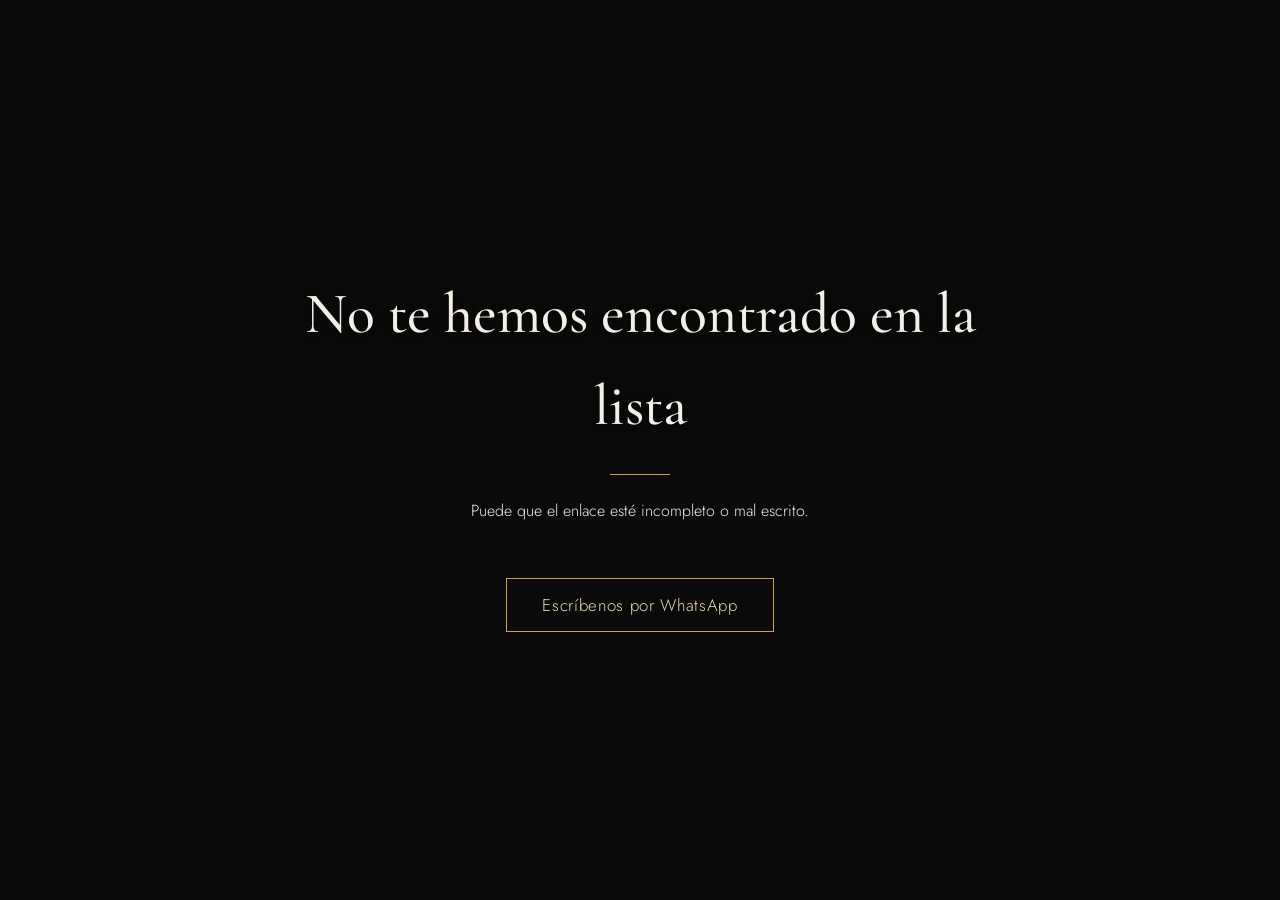
==== index.html @ f6f99f4e "Decima  versión 7/10/2026 10:38 p.m." ====
<!DOCTYPE html>
<html lang="es">

<head>
  <meta charset="UTF-8">
  <meta name="viewport" content="width=device-width, initial-scale=1.0">
  <title>Sebastian & Natalia · Nuestra boda</title>
  <link rel="icon" type="image/png" href="./images/isotipoSyN.ico">

  <!-- Tipografías -->
  <link rel="preconnect" href="https://fonts.googleapis.com">
  <link rel="preconnect" href="https://fonts.gstatic.com" crossorigin>
  <link
    href="https://fonts.googleapis.com/css2?family=Cormorant+Garamond:ital,wght@0,300;0,400;0,500;0,600;1,400;1,500&family=Jost:wght@300;400;500&display=swap"
    rel="stylesheet">

  <link rel="stylesheet" href="css/styles.css">
</head>

<body>

  <!-- ============================================
       PANTALLA 1: VERIFICANDO
       Se muestra mientras se consulta Google Sheets.
       ============================================ -->
  <div id="loading-screen" class="state-screen">
    <div class="state-screen__content">

      <div class="loader" aria-hidden="true"></div>
      <p class="state-screen__text">Verificando tu invitación...</p>
      <br>
      <img class="logo" src="./images/isotipo.svg" alt="S&N logo" width="200" height="100">
    </div>
  </div>

  <!-- ============================================
       PANTALLA 2: INVITADO NO ENCONTRADO
       Se muestra si el código de la URL no existe
       en la hoja de cálculo, o si no hay código.
       ============================================ -->
  <div id="not-found-screen" class="state-screen" hidden>
    <div class="state-screen__content">
      <h2 class="section__title">No te hemos encontrado en la lista</h2>
      <div class="hairline hairline--center"></div>
      <p>
        Puede que el enlace esté incompleto o mal escrito.
      </p>
      <br>
      <a class="rsvp-form__submit not-found__contact"
        href="https://wa.me/57306317948?text=Hola%2C%20no%20encontr%C3%A9%20mi%20invitaci%C3%B3n" target="_blank"
        rel="noopener">
        Escríbenos por WhatsApp
      </a>
    </div>
  </div>

  <!-- ============================================
       PANTALLA 3: ERROR DE CONEXIÓN
       ============================================ -->
  <div id="connection-error-screen" class="state-screen" hidden>
    <div class="state-screen__content">
      <h2 class="section__title">No pudimos conectarnos</h2>
      <div class="hairline hairline--center"></div>
      <p class="section__text">
        Parece que hubo un problema de conexión al verificar tu invitación.
        Intenta de nuevo.
      </p>
      <button type="button" id="retry-connection-btn" class="rsvp-form__submit">
        Reintentar
      </button>
    </div>
  </div>

  <!-- ============================================
       NAVEGACIÓN POR PUNTOS (solo visible si el
       invitado fue verificado)
       ============================================ -->
  <nav class="dot-nav" id="dot-nav" hidden aria-label="Navegación de la invitación">
    <a href="#portada" class="dot-nav__dot" data-label="Portada"></a>
    <a href="#saludo" class="dot-nav__dot" data-label="Saludo"></a>
    <a href="#lugar-fecha" class="dot-nav__dot" data-label="Lugar y fecha"></a>
    <a href="#lluvia-sobres" class="dot-nav__dot" data-label="Lluvia de sobres"></a>
    <a href="#vestimenta" class="dot-nav__dot" data-label="Vestimenta"></a>
    <a href="#confirmacion" class="dot-nav__dot" data-label="Confirmación"></a>
    <a href="#video" class="dot-nav__dot" data-label="Video"></a>
    <a href="#agradecimientos" class="dot-nav__dot" data-label="Agradecimientos"></a>
  </nav>

  <!-- ============================================
       INVITACIÓN (oculta hasta verificar al invitado)
       ============================================ -->
  <main id="main" hidden>

    <!-- 1. PORTADA -->
    <section id="portada" class="section" data-section>
      <div class="hearts-container" aria-hidden="true"></div>
      <img src="images/portada.jpg" alt="" class="section__bg">
      <div class="section__overlay section__overlay--portada"></div>
      <div class="section__content section__content--portada">
        <p class="portada__pretitle reveal-fade reveal-delay-N">Nos casamos</p>
        <h1 class="portada__names reveal-fade reveal-delay-N">Natalia <span class="portada__amp">&amp;</span> Sebastian
        </h1>
        <div class="hairline hairline--center"></div>
        <img class="logo" src="./images/isotipo.svg" alt="S&N logo" width="200" height="100">
        <p class="portada__guest reveal-fade reveal-delay-N"> <span id="guest-name">—</span>
          <br>
          Queremos que seas parte de este día tan especial!

          <br>
<br>
          Faltan:
        </p>
 
        <!-- Contador de tiempo restante para el evento -->
        <div class="countdown" id="countdown" aria-label="Tiempo restante para el evento">
          <div class="countdown__item">
            <span class="countdown__number" id="countdown-days">00</span>
            <span class="countdown__label">Días</span>
          </div>
          <div class="countdown__separator">:</div>
          <div class="countdown__item">
            <span class="countdown__number" id="countdown-hours">00</span>
            <span class="countdown__label">Horas</span>
          </div>
          <div class="countdown__separator">:</div>
          <div class="countdown__item">
            <span class="countdown__number" id="countdown-minutes">00</span>
            <span class="countdown__label">Min</span>
          </div>
          <div class="countdown__separator">:</div>
          <div class="countdown__item">
            <span class="countdown__number" id="countdown-seconds">00</span>
            <span class="countdown__label">Seg</span>
          </div>
        </div>

      </div>


      <a href="#saludo" class="scroll-cue" aria-label="Ir a la siguiente sección">
        <span class="scroll-cue__line"></span>
      </a>
    </section>

    <!-- 2. SALUDO -->
    <section id="saludo" class="section" data-section>
      <div class="hearts-container" aria-hidden="true"></div>

      <img src="images/saludo.jpg" alt="" class="section__bg">
      <div class="section__overlay"></div>
      <div class="section__content">
        <h2 class="section__title">Hola!!</h2>
        <div class="hairline hairline--center"></div>
        <p class="section__text reveal-fade reveal-delay-N section__content section__content--glass">
          Con el corazón lleno de amor y gratitud a Dios,
          hemos decidido unir nuestras vidas en matrimonio
          y comenzar juntos este hermoso camino que Él ha preparado para nosotros. 
          <br>
          Tu presencia será un regalo muy
          especial en este día en el que comienza una nueva etapa de nuestra historia.
          <br>
          Con amor y mucha ilusión,
          esperamos compartir contigo nuestra felicidad
          y celebrar juntos este “sí, acepto”
          bajo la bendición de Dios.
          <br><br>
          <i>
            Con cariño, Sebastian y Natalia.
          </i>
            
        </p>
      </div>
    </section>

    <!-- 3. LUGAR Y FECHA -->
    <section id="lugar-fecha" class="section" data-section>
      <div class="hearts-container" aria-hidden="true"></div>

      <img src="images/lugar-fecha.jpg" alt="" class="section__bg">
      <div class="section__overlay"></div>
      <div class="section__content">
        <h2 class="section__title reveal-fade reveal-delay-N">Lugar y fecha</h2>
        <div class="hairline hairline--center"></div>

        <div class="event-grid">
          <div class="event-card">
            <h3 class="event-card__title reveal-fade reveal-delay-N">Ceremonia y Recepción</h3>
            <p class="event-card__detail reveal-fade reveal-delay-N" style="font-size:1.5rem;font-weight: bolder">
              Pilares del Rosal Hacienda
            </p>

            <div class="date-time-showcase section__content--glass">
              <div class="wedding-calendar" id="wedding-calendar" aria-label="Fecha del evento"></div>
              
              <!-- <div class="digital-clock" id="digital-clock-ceremony" aria-label="Hora de la ceremonia"></div> -->
            </div>
            
            <p class="event-card__detail reveal-fade reveal-delay-N">22 de noviembre, 2026</p>
            <p class="event-card__detail reveal-fade reveal-delay-N" style="font-size:1.5rem;font-weight: bolder">2:00 p.m.</p>
            <br>
            <a class="enlace-boton reveal-fade reveal-delay-N"
              href="https://www.google.com/maps/dir/mi+ubicacion/Pilares+del+Rosal+-+Hacienda+(Eventos),+Subachoque-El+Rosal+%23Kilometro+3,+El+Rosal,+Cundinamarca"
              target="_blank" rel="noopener">Ver ruta</a>
          </div>

          <div class="event-divider" aria-hidden="true"></div>

        </div>
      </div>
    </section>

    <!-- 4. LLUVIA DE SOBRES -->
    <section id="lluvia-sobres" class="section" data-section>
      <div class="hearts-container" aria-hidden="true"></div>

      <img src="images/lluvia-sobres.jpg" alt="" class="section__bg">
      <div class="section__overlay"></div>
      <div class="section__content">
        <div class="envelope-icon" aria-hidden="true">
          <svg viewBox="0 0 100 70" class="envelope-icon__svg">
            <rect x="2" y="2" width="96" height="66" rx="2"></rect>
            <polyline points="2,2 50,42 98,2"></polyline>
          </svg>
        </div>
        <h2 class="section__title reveal-fade reveal-delay-N">Lluvia de sobres</h2>
        <div class="hairline hairline--center"></div>
        <p class="section__text reveal-fade reveal-delay-N section__content section__content--glass">
          Tu presencia es nuestro mayor regalo. Sin embargo, si deseas tener un
          detalle con nosotros para comenzar este nuevo camino, agradecemos
          contribuciones en sobre, las cuales podrás depositar en el buzón
          dispuesto durante la recepción.
        </p>
      </div>
    </section>

    <!-- 5. VESTIMENTA -->
    <section id="vestimenta" class="section" data-section>
      <div class="hearts-container" aria-hidden="true"></div>

      <img src="images/vestimenta.jpg" alt="" class="section__bg">
      <div class="section__overlay"></div>
      <div class="section__content">
        <h2 class="section__title reveal-fade reveal-delay-N">Dress Code</h2>
        <div class="hairline hairline--center"></div>
        <p class="section__text reveal-fade reveal-delay-N section__content--glass">
          Formal de gala. Nos encantaría que nos acompañaras con colores acordes
          a nuestra celebración.
        </p>
        <p class="section__note">Colores reservados para los novios:</p>
        <ul class="palette" aria-label="Colores sugeridos">
          <li class="palette__swatch palette__swatch--blue"><span>Azul Oscuro</span></li>
          <li class="palette__swatch palette__swatch--white"><span>Blanco</span></li>
          <!-- <li class="palette__swatch palette__swatch--burgundy"><span>Borgoña</span></li> -->
        </ul>
      </div>
    </section>

    <!-- 6. CONFIRMACIÓN -->
    <section id="confirmacion" class="section" data-section>
      <img src="images/confirmacion.jpg" alt="" class="section__bg">
      <div class="hearts-container" aria-hidden="true"></div>

      <div class="section__overlay"></div>
      <div class="section__content">
        <h2 class="section__title reveal-fade reveal-delay-N">Confirma tu asistencia</h2>
        <div class="hairline hairline--center"></div>

        <p class="section__text section__text--tight reveal-fade reveal-delay-N">
          Por favor, antes del 22 de octubre, cuéntanos si nos acompañarás.
        </p>
        
        <div class="section__content section__content--glass">
          <div class="rsvp-buttons" id="rsvp-buttons reveal-fade reveal-delay-N">
            <button type="button" class="rsvp-btn rsvp-btn--yes" data-respuesta="SI">Confirmo</button>
            <button type="button" class="rsvp-btn rsvp-btn--no" data-respuesta="NO">No podré asistir</button>
          </div>
        </div>
        <p id="rsvp-feedback" class="rsvp-form__feedback" role="status" aria-live="polite"></p>
      </div>
    </section>

    <!-- 7. VIDEO -->
    <section id="video" class="section" data-section>
      <video class="section__bg section__video" style="object-fit: contain !important;"  muted loop playsinline 
        webkit-playsinline="true" preload="metadata" preload="auto" poster="./images/poster.jpg"
        disablepictureinpicture aria-label="Video de Sebastian y Natalia" >
        <source src="images/video.mp4" type="video/mp4">
      </video>

            <!-- Botón de respaldo: solo se muestra si el navegador bloqueó el autoplay -->
      <button type="button" class="video-play-fallback" data-video-target="video-bg-saludo" hidden aria-label="Reproducir video">
        <svg viewBox="0 0 24 24"><path d="M8 5v14l11-7z"/></svg>
      </button>
    </section>




    <!-- 8. AGRADECIMIENTOS -->
    <section id="agradecimientos" class="section" data-section>
      <div class="hearts-container" aria-hidden="true"></div>

      <img src="images/agradecimientos.jpg" alt="" class="section__bg">
      <div class="section__overlay section__overlay--portada"></div>
      <div class="section__content">
      <img class="logo" src="./images/isotipo.svg" alt="S&N logo" width="200" height="100">

        <h2 class="section__title reveal-fade reveal-delay-N">Gracias por ser parte de nuestras vidas</h2>
        <div class="hairline hairline--center"></div>
        <p class="section__text reveal-fade reveal-delay-N section__content">
          Gracias por ser parte de nuestra historia y por acompañarnos en el
          comienzo de esta nueva etapa. Te esperamos con mucho cariño.
        </p>
      </div>
      <p class="agradecimientos__signature">Natalia &amp; Sebastian</p>
    </section>

  </main>

  <!-- ============================================
       MODAL: confirmar el envío de la respuesta
       ============================================ -->
  <div id="rsvp-modal" class="modal" hidden>
    <div class="modal__box">
      <p id="rsvp-modal-text" class="modal__text">¿Confirmas tu respuesta?</p>
      <div class="modal__actions">
        <button type="button" id="rsvp-modal-confirm" class="rsvp-form__submit">Sí, enviar</button>
        <button type="button" id="rsvp-modal-cancel" class="modal__cancel">Cancelar</button>
      </div>
    </div>
  </div>

  <script src="js/script.js"></script>
</body>

</html>
---- css/styles.css ----
/* =========================================================
   VARIABLES GLOBALES
   Todo el color y la tipografía del sitio se controla desde aquí.
   ========================================================= */
:root {
  /* --- Colores --- */
  --color-black:        #0a0a0a;   /* negro base, fondo principal */
  --color-black-soft:   #161412;   /* negro un poco más cálido, para capas */
  --color-burgundy:     #4a0f20;   /* borgoña profundo, acento principal */
  --color-burgundy-soft:#6e1b30;   /* borgoña más claro, para detalles/hover */
  --color-gold:         #c9a24b;   /* dorado envejecido, líneas y detalles */
  --color-gold-light:   #e8d9b5;   /* dorado claro, para texto sobre fondo oscuro */
  --color-ivory:        #f4efe6;   /* texto principal sobre fondos oscuros */
  --color-ivory-dim:    #d8d0c2;   /* texto secundario / párrafos largos */
  --color-blue:         #182638;

  /* --- Tipografía --- */
  --font-display: 'Cormorant Garamond', serif;  /* títulos, nombres, cifras grandes */
  --font-body:    'Jost', sans-serif;           /* párrafos, etiquetas, formularios */

  --fs-display-xl: clamp(3rem, 9vw, 6.5rem);    /* nombres en portada */
  --fs-display-lg: clamp(2.2rem, 6vw, 3.6rem);  /* títulos de sección */
  --fs-display-md: clamp(1.4rem, 3vw, 1.9rem);  /* subtítulos (Ceremonia/Recepción) */
  --fs-body-lg:    clamp(1.35rem, 2vw, 1.55rem);
  --fs-body-md:    1.2rem;
  --fs-body-sm:    1.05rem;

  /* --- Espaciado y layout --- */
  --section-padding-inline: clamp(1.5rem, 6vw, 4rem);
  --content-max-width: 640px;
  --hairline-color: var(--color-gold);

  /* Alto real de pantalla, con fallback para navegadores sin soporte de dvh */
  --vh-fallback: 100vh;
  --vh: 100dvh;


  /* =========================================================
   REVEAL: fade + subida (títulos y párrafos) y línea dorada
   dibujándose bajo el título. Se activan agregando la clase
   "is-visible" desde JS cuando la sección entra en pantalla.
   ========================================================= */

  --reveal-distance: 30px;   /* cuánto sube el texto al aparecer */
  --reveal-duration: 1.3s;   /* duración de la animación */
  --reveal-ease: cubic-bezier(0.22, 1, 0.36, 1); /* salida suave, sin rebote */

}

/* =========================================================
   RESET BÁSICO
   ========================================================= */
*, *::before, *::after {
  box-sizing: border-box;
}

html, body {
  margin: 0;
  padding: 0;
  height: 100%;
}

body {
  background: var(--color-black);
  color: var(--color-ivory);
  font-family: var(--font-body);
  font-weight: 300;
  line-height: 1.6;
  -webkit-font-smoothing: antialiased;
}

h1, h2, h3, p, ul, li, fieldset {
  margin: 0;
  padding: 0;
}

img {
  display: block;
  max-width: 100%;
}

a {
  color: inherit;
  text-decoration: none;
}

button, input {
  font-family: inherit;
}

/* Respetar preferencia de movimiento reducido */
@media (prefers-reduced-motion: reduce) {
  html {
    scroll-behavior: auto !important;
  }
  * {
    animation-duration: 0.01ms !important;
    transition-duration: 0.01ms !important;
  }
}


/* =========================================================
   CONTRASTE: overlay ajustable por sección
   La opacidad se controla con --overlay-strength (0 a 1).
   Por defecto es más oscuro que antes; si una sección
   necesita aún más, se sube con una clase modificadora.
   ========================================================= */
.section__overlay {
  position: absolute;
  inset: 0;
  z-index: 1;
  background: linear-gradient(
    180deg,
    rgba(10, 10, 10, var(--overlay-strength, 0.78)) 0%,
    rgba(10, 10, 10, calc(var(--overlay-strength, 0.78) * 0.75)) 45%,
    rgba(74, 15, 32, calc(var(--overlay-strength, 0.78) * 0.9)) 100%
  );
}

.section__overlay--portada {
  background: linear-gradient(
    180deg,
    rgba(10, 10, 10, calc(var(--overlay-strength, 0.55) * 0.7)) 0%,
    rgba(10, 10, 10, var(--overlay-strength, 0.55)) 55%,
    rgba(74, 15, 32, calc(var(--overlay-strength, 0.55) * 1.15)) 100%
  );
}

/* Modificadores rápidos: agrégalos junto a section__overlay
   en el HTML de la sección que lo necesite */
.section__overlay--strong {
  --overlay-strength: 0.9;
}

.section__overlay--soft {
  --overlay-strength: 0.6;
}

/* =========================================================
   CONTRASTE: sombra de respaldo en el texto
   Refuerza la legibilidad incluso si el overlay no alcanza
   en alguna zona puntual de la imagen.
   ========================================================= */
.section__title,
.portada__names,
.portada__guest,
.portada__date,
.section__text,
.event-card__title,
.event-card__detail,
.agradecimientos__signature {
  text-shadow: 0 2px 10px rgba(0, 0, 0, 0.55);
}

/* =========================================================
   CONTRASTE EXTRA: panel tipo "vidrio esmerilado"
   Úsalo solo en secciones donde el overlay no sea suficiente
   (ej. imágenes muy claras o con mucho detalle detrás del texto).
   ========================================================= */
.section__content--glass {
  background: rgba(10, 10, 10, 0.35);
  backdrop-filter: blur(6px);
  -webkit-backdrop-filter: blur(6px);
  border-radius: 4px;
  padding: 2rem var(--section-padding-inline);
  border: 1px solid rgba(201, 162, 75, 0.25); /* línea dorada tenue */
}

/* Si el navegador no soporta backdrop-filter, cae en un fondo
   sólido semitransparente en vez de verse sin contraste */
@supports not (backdrop-filter: blur(1px)) {
  .section__content--glass {
    background: rgba(10, 10, 10, 0.6);
  }
}




/* =========================================================
   SCROLL SUAVE POR SECCIONES (scroll-snap)
   Cada sección ocupa exactamente el alto de la pantalla y
   el scroll "engancha" al inicio de cada una.
   ========================================================= */
html {
  scroll-behavior: smooth;
}

#main {
  height: var(--vh-fallback);
  height: var(--vh);
  overflow-y: scroll;
  scroll-snap-type: y mandatory;
}

.section {
  position: relative;
  height: var(--vh-fallback);
  height: var(--vh);
  width: 100%;
  scroll-snap-align: start;
  scroll-snap-stop: always;
  display: flex;
  align-items: center;
  justify-content: center;
  overflow: hidden;
}

/* =========================================================
   IMAGEN DE FONDO DE SECCIÓN
   Clase que se aplica a la <img> de cada sección: la deja
   fija al tamaño de la sección y detrás del contenido.
   ========================================================= */
.section__bg {
  position: absolute;
  inset: 0;
  width: 100%;
  height: 100%;
  object-fit: cover;
  object-position: center;
  z-index: 0;
  /* Si la imagen aún no existe, el fondo de la sección se ve en su lugar */
  background-color: var(--color-black-soft);
}

/* Capa de color sobre la imagen, para que el texto siempre sea legible */
.section__overlay {
  position: absolute;
  inset: 0;
  z-index: 1;
  background: linear-gradient(
    180deg,
    rgba(10, 10, 10, 0.75) 0%,
    rgba(10, 10, 10, 0.55) 45%,
    rgba(74, 15, 32, 0.65) 100%
  );
}

.section__overlay--portada {
  background: linear-gradient(
    180deg,
    rgba(10, 10, 10, 0.35) 0%,
    rgba(10, 10, 10, 0.55) 55%,
    rgba(74, 15, 32, 0.75) 100%
  );
}

.section__content {
  position: relative;
  z-index: 2;
  max-width: var(--content-max-width);
  width: 100%;
  padding: 0 var(--section-padding-inline);
  text-align: center;
}

/* =========================================================
   ELEMENTOS COMPARTIDOS
   ========================================================= */
.hairline {
  width: 60px;
  height: 1px;
  background: var(--hairline-color);
}

.hairline--center {
  margin: 1.4rem auto;
}

.section__title {
  font-family: var(--font-display);
  font-size: var(--fs-display-lg);
  font-weight: 500;
  color: var(--color-ivory);
}

.section__text {
  font-size: var(--fs-body-lg);
  color: var(--color-ivory-dim);
  max-width: 46ch;
  margin: 0 auto;
}

.section__text--tight {
  max-width: 38ch;
}

.section__note {
  margin-top: 1.2rem;
  font-size: var(--fs-body-lg);
  color: var(--color-gold-light);
  font-style: italic;
  font-family: var(--font-display);
}

/* =========================================================
   CORAZONES FLOTANTES
   Contenedor invisible que ocupa toda la sección; los
   corazones se insertan dinámicamente desde JS.
   ========================================================= */
   .hearts-container {
    position: absolute;
    inset: 0;
    z-index: 1;           /* encima del overlay, debajo del texto */
    overflow: hidden;
    pointer-events: none; /* nunca bloquea clics ni botones */
  }
  
  .heart {
    position: absolute;
    width: var(--heart-size, 18px);
    height: var(--heart-size, 18px);
    color: var(--heart-color, var(--color-gold));
    opacity: 0;
    pointer-events: none;
    animation-name: heart-float;
    animation-timing-function: ease-in-out;
    animation-fill-mode: forwards;
  }
  
  .heart svg {
    width: 100%;
    height: 100%;
    fill: currentColor;
    display: block;
  }
  
  /* Aparece, flota hacia --tx/--ty, y se desvanece */
  @keyframes heart-float {
    0% {
      opacity: 0;
      transform: translate(-50%, -50%) scale(0.3);
    }
    15% {
      opacity: 0.9;
      transform: translate(-50%, -50%) scale(1);
    }
    80% {
      opacity: 0.8;
    }
    100% {
      opacity: 0;
      transform: translate(
        calc(-50% + var(--tx, 0px)),
        calc(-50% + var(--ty, -40px))
      ) scale(0.85);
    }
  }
  
  /* Si el usuario prefiere menos movimiento, no mostrar corazones */
  @media (prefers-reduced-motion: reduce) {
    .hearts-container {
      display: none;
    }
  }



/* =========================================================
   REVEAL: fade + subida (títulos y párrafos) y línea dorada
   dibujándose bajo el título. Se activan agregando la clase
   "is-visible" desde JS cuando la sección entra en pantalla.
   ========================================================= */
  .reveal-fade {
    opacity: 0;
    transform: translateY(var(--reveal-distance));
    transition: opacity var(--reveal-duration) var(--reveal-ease),
                transform var(--reveal-duration) var(--reveal-ease);
  }
  
  .reveal-fade.is-visible {
    opacity: 1;
    transform: translateY(0);
  }
  
  /* Línea dorada: pasa de ancho 0 a su ancho final */
  .hairline--animated {
    width: 0;
    transition: width var(--reveal-duration) var(--reveal-ease);
  }
  
  .hairline--animated.is-visible {
    width: 60px; /* debe coincidir con el ancho de .hairline en tu CSS actual */
  }
  
  /* Retrasos escalonados: úsalos en orden (título, línea, párrafo...) */
  .reveal-delay-1 { transition-delay: 0.15s; }
  .reveal-delay-2 { transition-delay: 0.3s; }
  .reveal-delay-3 { transition-delay: 0.45s; }
  
  /* Respetar accesibilidad: sin animación para quien prefiere menos movimiento */
  @media (prefers-reduced-motion: reduce) {
    .reveal-fade,
    .hairline--animated {
      transition: none;
      opacity: 1;
      transform: none;
      width: 60px;
    }
  }


.logo{
  display:inline;
  align-items: center;
  justify-content: center;
}




/* =========================================================
   1. PORTADA
   ========================================================= */
.portada__pretitle {
  font-size: var(--fs-body-sm);
  letter-spacing: 0.08em;
  color: var(--color-gold-light);
}

.portada__names {
  font-family: var(--font-display);
  font-size: var(--fs-display-xl);
  font-weight: 400;
  color: var(--color-ivory);
  line-height: 1.1;
  margin-top: 0.8rem;
}

.portada__amp {
  display: inline-block;
  font-style: italic;
  color: var(--color-gold);
  font-size: 0.8em;
  padding: 0 0.15em;
}

.portada__date {
  font-size: var(--fs-body-md);
  letter-spacing: 0.04em;
  color: var(--color-ivory-dim);
}

.scroll-cue {
  position: absolute;
  bottom: 2.5rem;
  left: 50%;
  transform: translateX(-50%);
  z-index: 2;
}

.scroll-cue__line {
  display: block;
  width: 1px;
  height: 42px;
  background: var(--color-gold);
  animation: scroll-cue-move 2.2s ease-in-out infinite;
  transform-origin: top;
}

@keyframes scroll-cue-move {
  0%   { transform: scaleY(0.2); opacity: 0.3; }
  50%  { transform: scaleY(1);   opacity: 1;   }
  100% { transform: scaleY(0.2); opacity: 0.3; }
}

/* =========================================================
   CONTADOR REGRESIVO (portada)
   ========================================================= */
   .countdown {
    display: flex;
    align-items: center;
    justify-content: center;
    gap: 0.6rem;
    margin: 1.4rem 0;
  }
  
  .countdown__item {
    display: flex;
    flex-direction: column;
    align-items: center;
    min-width: 52px;
  }
  
  .countdown__number {
    font-family: var(--font-display);
    font-size: clamp(1.8rem, 4.5vw, 2.6rem);
    font-weight: 500;
    color: var(--color-ivory);
    line-height: 1;
  }
  
  .countdown__label {
    margin-top: 0.3rem;
    font-size: var(--fs-body-sm);
    letter-spacing: 0.06em;
    color: var(--color-gold-light);
  }
  
  .countdown__separator {
    font-family: var(--font-display);
    font-size: clamp(1.4rem, 3.5vw, 2rem);
    color: var(--color-gold);
    transform: translateY(-0.6rem); /* alinea el ":" con los números, no con las etiquetas */
  }
  
  /* En pantallas muy angostas, reducir espacios para que no se corte */
  @media (max-width: 360px) {
    .countdown {
      gap: 0.35rem;
    }
    .countdown__item {
      min-width: 42px;
    }
  }

/* =========================================================
   3. LUGAR Y FECHA
   ========================================================= */
.event-grid {
  margin-top: 2rem;
  display: flex;
  flex-direction: column;
  align-items: center;
  gap: 1.8rem;
}

.event-card__title {
  font-family: var(--font-display);
  font-size: var(--fs-display-md);
  color: var(--color-gold-light);
  margin-bottom: 0.6rem;
}

.event-card__detail {
  font-size: var(--fs-body-md);
  color: var(--color-ivory-dim);
  margin-bottom: 0.2rem;
}

.event-card__link {
  display: inline-block;
  margin-top: 0.7rem;
  font-size: var(--fs-body-sm);
  color: var(--color-gold);
  border-bottom: 1px solid var(--color-gold);
  padding-bottom: 2px;
  transition: color 0.2s ease, border-color 0.2s ease;
}

.event-card__link:hover {
  color: var(--color-ivory);
  border-color: var(--color-ivory);
}

.event-divider {
  width: 40px;
  height: 1px;
  background: var(--color-burgundy-soft);
}

/* =========================================================
   4. LLUVIA DE SOBRES
   ========================================================= */
.envelope-icon {
  width: 64px;
  margin: 0 auto 1.4rem;
}

.envelope-icon__svg {
  width: 100%;
  height: auto;
  fill: none;
  stroke: var(--color-gold);
  stroke-width: 2;
  stroke-linejoin: round;
}

/* =========================================================
   5. VESTIMENTA
   ========================================================= */
.palette {
  list-style: none;
  display: flex;
  justify-content: center;
  gap: 1.6rem;
  margin-top: 2rem;
}

.palette__swatch {
  display: flex;
  flex-direction: column;
  align-items: center;
  gap: 0.6rem;
}

.palette__swatch::before {
  content: "";
  display: block;
  width: 40px;
  height: 40px;
  border-radius: 50%;
  border: 1px solid var(--color-gold);
}

.palette__swatch--blue::before   { background: var(--color-blue); }
.palette__swatch--white::before    { background: var(--color-ivory); }
.palette__swatch--burgundy::before{ background: var(--color-burgundy); }

.palette__swatch span {
  font-size: var(--fs-body-sm);
  color: var(--color-ivory-dim);
}

/* =========================================================
   6. CONFIRMACIÓN (botones SI / NO)
   ========================================================= */
.rsvp-buttons {
  margin-top: 2rem;
  display: flex;
  flex-wrap: wrap;
  gap: 1rem;
  justify-content: center;



  display: inline-grid;
  grid-auto-flow: column;
  grid-auto-columns: 1fr; /* iguala todas las columnas al contenido más ancho */
  gap: 12px; /* el espacio que ya tengas entre botones */

}

.rsvp-btn {
  background: transparent;
  border: 1px solid var(--color-gold);
  color: var(--color-gold-light);
  padding: 0.8rem 2rem;
  font-size: var(--fs-body-sm);
  letter-spacing: 0.04em;
  cursor: pointer;
  transition: background 0.25s ease, color 0.25s ease, border-color 0.25s ease;





  display: inline-flex;
  align-items: center;
  justify-content: center;
  gap: 8px;
  font-family: var(--font-body);
  font-size: 0.85rem;
  letter-spacing: 1.5px;
  text-transform: uppercase;
  border-radius: 3px;
  padding: 14px 30px;
  cursor: pointer;
  position: relative;
  overflow: hidden;
  isolation: isolate;
  text-decoration: none;
  border: 1px solid transparent;
  width: 100%; /* ocupa toda la columna del grid */
}

/* Base compartida, igual que .enlace-boton */
.rsvp-btn {
  display: inline-flex;
  align-items: center;
  justify-content: center;
  gap: 8px;
  font-family: var(--font-body);
  font-size: 0.85rem;
  letter-spacing: 1.5px;
  text-transform: uppercase;
  border-radius: 3px;
  padding: 14px 30px;
  cursor: pointer;
  position: relative;
  overflow: hidden;
  isolation: isolate;
  text-decoration: none;
  border: 1px solid transparent;

  box-shadow:
    0 4px 12px rgba(0, 0, 0, 0.4),
    inset 0 1px 0 rgba(232, 217, 181, 0.08);

  transition:
    transform 0.2s ease,
    box-shadow 0.25s ease,
    background 0.3s ease,
    border-color 0.3s ease,
    color 0.3s ease;
}

/* Barrido de brillo, igual que en .enlace-boton */
.rsvp-btn::before {
  content: '';
  position: absolute;
  top: 0;
  left: -100%;
  width: 60%;
  height: 100%;
  background: linear-gradient(120deg, transparent, rgba(232, 217, 181, 0.3), transparent);
  transform: skewX(-20deg);
  transition: left 0.6s ease;
  z-index: -1;
}

.rsvp-btn:hover::before {
  left: 130%;
}

.rsvp-btn:hover {
  transform: translateY(-3px);
}

.rsvp-btn:active {
  transform: translateY(-1px) scale(0.97);
  box-shadow:
    0 2px 8px rgba(0, 0, 0, 0.4),
    inset 0 1px 0 rgba(232, 217, 181, 0.08);
}

/* ---- Variante: Sí asistiré ---- */
.rsvp-btn--yes {
  background: linear-gradient(to right, rgba(74, 15, 32, 0.35), rgba(74, 15, 32, 0.15));
  border-color: var(--color-gold);
  color: var(--color-gold-light);
}

.rsvp-btn--yes:hover {
  background: linear-gradient(to right, rgba(110, 27, 48, 0.55), rgba(110, 27, 48, 0.25));
  border-color: var(--color-gold-light);
  color: var(--color-ivory);
  box-shadow:
    0 8px 22px rgba(0, 0, 0, 0.5),
    0 0 0 1px rgba(201, 162, 75, 0.4),
    inset 0 1px 0 rgba(232, 217, 181, 0.12);
}

/* ---- Variante: No podré asistir ---- */
.rsvp-btn--no {
  background: transparent;
  border-color: rgba(216, 208, 194, 0.3);
  color: var(--color-ivory-dim);
}

.rsvp-btn--no:hover {
  border-color: var(--color-burgundy-soft);
  color: var(--color-ivory);
  background: rgba(74, 15, 32, 0.15);
  box-shadow: 0 6px 16px rgba(0, 0, 0, 0.4);
}

/* Estado deshabilitado, por si ya se envió la respuesta */
.rsvp-btn:disabled,
.rsvp-btn.deshabilitado {
  opacity: 0.4;
  pointer-events: none;
  transform: none;
  box-shadow: none;
}

.rsvp-form__submit {
  display: inline-block;
  background: transparent;
  border: 1px solid var(--color-gold);
  color: var(--color-gold-light);
  padding: 0.8rem 2.2rem;
  font-size: var(--fs-body-sm);
  letter-spacing: 0.04em;
  cursor: pointer;
  transition: background 0.25s ease, color 0.25s ease;
}

.rsvp-form__submit:hover {
  background: var(--color-gold);
  color: var(--color-black);
}

.rsvp-form__feedback {
  margin-top: 1.4rem;
  text-align: center;
  font-size: var(--fs-body-sm);
  color: var(--color-gold-light);
  min-height: 1.2em;
}

/* =========================================================
   PANTALLAS DE ESTADO
   "Verificando" y "No encontrado" ocupan toda la pantalla
   y se muestran/ocultan desde JS con el atributo [hidden].
   ========================================================= */
.state-screen {
  position: fixed;
  inset: 0;
  z-index: 50;
  display: flex;
  align-items: center;
  justify-content: center;
  background: var(--color-black);
  padding: var(--section-padding-inline);
}

.state-screen[hidden] {
  display: none !important;
}

.state-screen__content {
  max-width: var(--content-max-width);
  text-align: center;
}

.state-screen__text {
  margin-top: 1.4rem;
  font-family: var(--font-display);
  font-style: italic;
  font-size: var(--fs-body-lg);
  color: var(--color-ivory-dim);
}

.loader {
  width: 40px;
  height: 40px;
  margin: 0 auto;
  border-radius: 50%;
  border: 2px solid var(--color-burgundy-soft);
  border-top-color: var(--color-gold);
  animation: loader-spin 0.9s linear infinite;
}

@keyframes loader-spin {
  to { transform: rotate(360deg); }
}

.not-found__contact {
  margin-top: 1.8rem;
}

/* Nombre del invitado en la portada */
.portada__guest {
  font-family: var(--font-display);
  font-style: italic;
  font-size: var(--fs-body-lg);
  color: var(--color-gold-light);
  margin: 0.3rem 0 0.9rem;
}

/* =========================================================
   MODAL DE CONFIRMACIÓN RSVP
   ========================================================= */
.modal {
  position: fixed;
  inset: 0;
  z-index: 60;
  display: flex;
  align-items: center;
  justify-content: center;
  background: rgba(10, 10, 10, 0.8);
  padding: 1.5rem;
}

.modal[hidden] {
  display: none !important;
}

.modal__box {
  background: var(--color-black-soft);
  border: 1px solid var(--color-gold);
  padding: 2.2rem 1.8rem;
  max-width: 360px;
  width: 100%;
  text-align: center;
}

.modal__text {
  font-family: var(--font-display);
  font-size: var(--fs-display-md);
  color: var(--color-ivory);
}

.modal__actions {
  margin-top: 1.6rem;
  display: flex;
  gap: 1rem;
  justify-content: center;
  flex-wrap: wrap;
}

.modal__cancel {
  background: transparent;
  border: 1px solid var(--color-ivory-dim);
  color: var(--color-ivory-dim);
  padding: 0.8rem 1.6rem;
  font-size: var(--fs-body-sm);
  letter-spacing: 0.04em;
  cursor: pointer;
  transition: border-color 0.2s ease, color 0.2s ease;
}

.modal__cancel:hover {
  border-color: var(--color-ivory);
  color: var(--color-ivory);
}

/* =========================================================
   7. VIDEO
   Ocupa toda la sección, sin controles. El bucle se inicia
   desde JS solo cuando la sección está en pantalla.
   ========================================================= */
.section__video {
  pointer-events: none;
}

/* =========================================================
   8. AGRADECIMIENTOS
   ========================================================= */
.agradecimientos__signature {
  position: absolute;
  bottom: 60px;
  font-family: var(--font-display);
  font-style: italic;
  font-size: var(--fs-display-lg);
  color: var(--color-gold-light);
  z-index: 1000;
  
}

/* =========================================================
   NAVEGACIÓN POR PUNTOS (lateral)
   ========================================================= */
.dot-nav {
  position: fixed;
  right: 1.6rem;
  top: 50%;
  transform: translateY(-50%);
  display: flex;
  flex-direction: column;
  gap: 0.9rem;
  z-index: 10;
}

.dot-nav__dot {
  position: relative;
  width: 8px;
  height: 8px;
  border-radius: 50%;
  border: 1px solid var(--color-gold);
  background: transparent;
  transition: background 0.25s ease, transform 0.25s ease;
}

.dot-nav__dot.is-active {
  background: var(--color-gold);
  transform: scale(1.3);
}

/* Etiqueta que aparece al pasar el cursor (solo en pantallas con mouse) */
.dot-nav__dot::after {
  content: attr(data-label);
  position: absolute;
  right: 140%;
  top: 50%;
  transform: translateY(-50%);
  white-space: nowrap;
  font-family: var(--font-body);
  font-size: var(--fs-body-sm);
  color: var(--color-ivory);
  background: var(--color-black-soft);
  border: 1px solid var(--color-burgundy-soft);
  padding: 0.25rem 0.6rem;
  opacity: 0;
  pointer-events: none;
  transition: opacity 0.2s ease;
}

@media (hover: hover) {
  .dot-nav__dot:hover::after {
    opacity: 1;
  }
}

/* =========================================================
   RESPONSIVE
   Ajustes pensados para Celular, Tablet y PC.
   ========================================================= */

/* --- Celular (retrato) --- */
@media (max-width: 600px) {
  :root {
    --section-padding-inline: 1.4rem;
  }

  .dot-nav {
    right: 0.8rem;
    gap: 0.7rem;
  }

  .dot-nav__dot::after {
    display: none; /* evitar tooltips en pantallas táctiles */
  }

  .event-grid {
    gap: 1.4rem;
  }
}

/* --- Celular en horizontal: reducir alturas de texto para que quepa --- */
@media (max-width: 900px) and (orientation: landscape) {
  .section__content {
    transform: scale(0.85);
  }
}

/* --- Tablet --- */
@media (min-width: 601px) and (max-width: 1024px) {
  :root {
    --content-max-width: 560px;
  }
}

/* --- PC / pantallas grandes --- */
@media (min-width: 1025px) {
  :root {
    --content-max-width: 680px;
  }

  .event-grid {
    flex-direction: row;
    align-items: flex-start;
    justify-content: center;
    gap: 3.5rem;
  }

  .event-divider {
    width: 1px;
    height: 90px;
  }
}

/* --- Pantallas muy grandes (desktop ancho) --- */
@media (min-width: 1600px) {
  :root {
    --content-max-width: 760px;
  }
}









/* =========================================================
   CONTRASTE: overlay ajustable por sección
   La opacidad se controla con --overlay-strength (0 a 1).
   Por defecto es más oscuro que antes; si una sección
   necesita aún más, se sube con una clase modificadora.
   ========================================================= */
   .section__overlay {
    position: absolute;
    inset: 0;
    z-index: 1;
    background: linear-gradient(
      180deg,
      rgba(10, 10, 10, var(--overlay-strength, 0.78)) 0%,
      rgba(10, 10, 10, calc(var(--overlay-strength, 0.78) * 0.75)) 45%,
      rgba(74, 15, 32, calc(var(--overlay-strength, 0.78) * 0.9)) 100%
    );
  }
  
  .section__overlay--portada {
    background: linear-gradient(
      180deg,
      rgba(10, 10, 10, calc(var(--overlay-strength, 0.55) * 0.7)) 0%,
      rgba(10, 10, 10, var(--overlay-strength, 0.55)) 55%,
      rgba(74, 15, 32, calc(var(--overlay-strength, 0.55) * 1.15)) 100%
    );
  }
  
  /* Modificadores rápidos: agrégalos junto a section__overlay
     en el HTML de la sección que lo necesite */
  .section__overlay--strong {
    --overlay-strength: 0.9;
  }
  
  .section__overlay--soft {
    --overlay-strength: 0.6;
  }
  
  /* =========================================================
     CONTRASTE: sombra de respaldo en el texto
     Refuerza la legibilidad incluso si el overlay no alcanza
     en alguna zona puntual de la imagen.
     ========================================================= */
  .section__title,
  .portada__names,
  .portada__guest,
  .portada__date,
  .section__text,
  .event-card__title,
  .event-card__detail,
  .agradecimientos__signature {
    text-shadow: 0 2px 10px rgba(0, 0, 0, 0.55);
  }
  
  /* =========================================================
     CONTRASTE EXTRA: panel tipo "vidrio esmerilado"
     Úsalo solo en secciones donde el overlay no sea suficiente
     (ej. imágenes muy claras o con mucho detalle detrás del texto).
     ========================================================= */
  .section__content--glass {
    background: rgba(10, 10, 10, 0.35);
    backdrop-filter: blur(6px);
    -webkit-backdrop-filter: blur(6px);
    border-radius: 4px;
    padding: 2rem var(--section-padding-inline);
    border: 1px solid rgba(201, 162, 75, 0.25); /* línea dorada tenue */
  }
  
  /* Si el navegador no soporta backdrop-filter, cae en un fondo
     sólido semitransparente en vez de verse sin contraste */
  @supports not (backdrop-filter: blur(1px)) {
    .section__content--glass {
      background: rgba(10, 10, 10, 0.6);
    }
  }


  #retry-connection-btn {
    margin-top: 1.6rem;
  }


  .tarjeta-invitado {
    background: linear-gradient(to right, rgba(74, 15, 32, 0.3), rgba(74, 15, 32, 0.12));
    border: 1px solid var(--color-gold);
    border-radius: 3px;
    padding: 20px 28px;
    cursor: pointer;
    text-align: center;
    position: relative;
    isolation: isolate;
  
    /* Sombra tipo botón elevado */
    box-shadow:
      0 4px 12px rgba(0, 0, 0, 0.4),
      inset 0 1px 0 rgba(232, 217, 181, 0.08);
  
    transition:
      transform 0.2s ease,
      box-shadow 0.25s ease,
      background 0.3s ease,
      border-color 0.3s ease;
  }
  
  /* Brillo sutil que recorre el borde, sugiere interactividad */
  .tarjeta-invitado::before {
    content: '';
    position: absolute;
    inset: 0;
    border-radius: 3px;
    padding: 1px;
    background: linear-gradient(120deg, transparent 30%, var(--color-gold-light) 50%, transparent 70%);
    background-size: 250% 100%;
    background-position: 100% 0;
    -webkit-mask: linear-gradient(#fff 0 0) content-box, linear-gradient(#fff 0 0);
    -webkit-mask-composite: xor;
    mask-composite: exclude;
    opacity: 0;
    transition: opacity 0.3s ease, background-position 0.8s ease;
    z-index: -1;
    pointer-events: none;
  }
  
  .tarjeta-invitado:hover {
    transform: translateY(-3px);
    background: linear-gradient(to right, rgba(110, 27, 48, 0.5), rgba(110, 27, 48, 0.2));
    border-color: var(--color-gold-light);
    box-shadow:
      0 8px 22px rgba(0, 0, 0, 0.5),
      0 0 0 1px rgba(201, 162, 75, 0.4),
      inset 0 1px 0 rgba(232, 217, 181, 0.12);
  }
  
  .tarjeta-invitado:hover::before {
    opacity: 1;
    background-position: -50% 0;
  }
  
  /* Efecto de "presionado" al hacer clic, como un botón físico */
  .tarjeta-invitado:active {
    transform: translateY(-1px) scale(0.98);
    box-shadow:
      0 2px 8px rgba(0, 0, 0, 0.4),
      inset 0 1px 0 rgba(232, 217, 181, 0.08);
  }
  
  /* Flecha/ícono que aparece indicando la acción */
  .nombre-invitado::before {
    content: '✉';
    display: inline-block;
    margin-right: 10px;
    color: var(--color-gold);
    opacity: 0;
    transform: translateX(-6px);
    transition: opacity 0.25s ease, transform 0.25s ease;
    font-size: 0.85em;
  }
  
  .tarjeta-invitado:hover .nombre-invitado::before {
    opacity: 1;
    transform: translateX(0);
  }
  
  .tarjeta-invitado.enviando {
    opacity: 0.55;
    pointer-events: none;
    transform: none;
    box-shadow: none;
  }
  
  .tarjeta-invitado.enviada {
    opacity: 0.4;
    pointer-events: none;
    background: rgba(255, 255, 255, 0.02);
    border-color: rgba(201, 162, 75, 0.15);
    box-shadow: none;
    transform: none;
  }
  
  .tarjeta-invitado.enviada::before {
    display: none;
  }
  
  .tarjeta-invitado.enviada .nombre-invitado::before {
    content: '';
    margin: 0;
  }
  
  .tarjeta-invitado.enviada .nombre-invitado::after {
    content: ' ✓ Enviada';
    font-family: var(--font-body);
    font-size: 0.75rem;
    color: var(--color-gold);
    letter-spacing: 1px;
    vertical-align: middle;
  }





  a {
    color: var(--color-gold-light);
    text-decoration: none;
  }
  
  /* Estilo tipo botón para enlaces de acción */
  .enlace-boton {
    display: inline-flex;
    align-items: center;
    gap: 8px;
    font-family: var(--font-body);
    font-size: 0.85rem;
    letter-spacing: 1.5px;
    text-transform: uppercase;
    color: var(--color-gold-light);
    background: linear-gradient(to right, rgba(74, 15, 32, 0.3), rgba(74, 15, 32, 0.12));
    border: 1px solid var(--color-gold);
    border-radius: 3px;
    padding: 12px 26px;
    cursor: pointer;
    position: relative;
    overflow: hidden;
    isolation: isolate;
  
    box-shadow:
      0 4px 12px rgba(0, 0, 0, 0.4),
      inset 0 1px 0 rgba(232, 217, 181, 0.08);
  
    transition:
      transform 0.2s ease,
      box-shadow 0.25s ease,
      background 0.3s ease,
      border-color 0.3s ease,
      color 0.3s ease;
  }
  
  /* Barrido de brillo dorado al pasar el mouse */
  .enlace-boton::before {
    content: '';
    position: absolute;
    top: 0;
    left: -100%;
    width: 60%;
    height: 100%;
    background: linear-gradient(120deg, transparent, rgba(232, 217, 181, 0.25), transparent);
    transform: skewX(-20deg);
    transition: left 0.6s ease;
    z-index: -1;
  }
  
  .enlace-boton:hover {
    transform: translateY(-3px);
    background: linear-gradient(to right, rgba(110, 27, 48, 0.5), rgba(110, 27, 48, 0.2));
    border-color: var(--color-gold-light);
    color: var(--color-ivory);
    box-shadow:
      0 8px 22px rgba(0, 0, 0, 0.5),
      0 0 0 1px rgba(201, 162, 75, 0.4),
      inset 0 1px 0 rgba(232, 217, 181, 0.12);
  }
  
  .enlace-boton:hover::before {
    left: 130%;
  }
  
  .enlace-boton:active {
    transform: translateY(-1px) scale(0.97);
    box-shadow:
      0 2px 8px rgba(0, 0, 0, 0.4),
      inset 0 1px 0 rgba(232, 217, 181, 0.08);
  }
  
  /* Flecha que se desliza al hover, refuerza la sensación de "ir a algo" */
  .enlace-boton .flecha {
    transition: transform 0.25s ease;
  }
  
  .enlace-boton:hover .flecha {
    transform: translateX(4px);
  }
  
  /* Variante secundaria, más discreta (para acciones menos importantes) */
  .enlace-boton.secundario {
    background: transparent;
    border-color: rgba(216, 208, 194, 0.3);
    color: var(--color-ivory-dim);
    box-shadow: none;
  }
  
  .enlace-boton.secundario:hover {
    border-color: var(--color-gold);
    color: var(--color-gold-light);
    box-shadow: 0 6px 16px rgba(0, 0, 0, 0.35);
  }






  /* =========================================================
   COMPONENTE: CALENDARIO + RELOJ (sección "Lugar y fecha")
   ========================================================= */
.date-time-showcase {
  margin-top: 1rem;
  display: flex;
  flex-wrap: wrap;
  gap: 2rem;
  justify-content: center;
  align-items: flex-start;
}

/* ---------- Calendario ---------- */
.wedding-calendar {
  width: 240px;
  /* background: var(--color-black-soft); */
  border: 1px solid var(--color-gold);
  padding: 1.2rem 1rem 1.4rem;
}

.wedding-calendar__header {
  display: flex;
  justify-content: center;
  align-items: baseline;
  gap: 0.4rem;
  font-family: var(--font-display);
  margin-bottom: 0.8rem;
}

.wedding-calendar__month {
  font-size: var(--fs-display-md);
  color: var(--color-gold-light);
  font-style: italic;
}

.wedding-calendar__year {
  font-size: var(--fs-body-md);
  color: var(--color-ivory-dim);
}

.wedding-calendar__weekdays,
.wedding-calendar__days {
  display: grid;
  grid-template-columns: repeat(7, 1fr);
  gap: 4px;
}

.wedding-calendar__weekdays span {
  text-align: center;
  font-size: var(--fs-body-sm);
  color: var(--color-burgundy-soft);
  letter-spacing: 0.03em;
}

.wedding-calendar__day {
  position: relative;
  display: flex;
  align-items: center;
  justify-content: center;
  aspect-ratio: 1 / 1;
  font-size: var(--fs-body-sm);
  color: var(--color-ivory-dim);
  opacity: 0;
  transform: translateY(6px);
  animation: calendar-day-in 0.5s ease forwards;
}

.wedding-calendar__day--empty {
  animation: none;
}

@keyframes calendar-day-in {
  to {
    opacity: 1;
    transform: translateY(0);
  }
}

/* Día marcado: círculo dorado con un pulso tipo "latido" */
.wedding-calendar__day--marked {
  color: var(--color-black);
  font-weight: 600;
}

.wedding-calendar__day--marked::before {
  content: "";
  position: absolute;
  inset: 8%;
  border-radius: 50%;
  background: var(--color-gold);
  z-index: -1;
  animation: marked-day-pulse 2.4s ease-in-out infinite;
}

.wedding-calendar__day--marked::after {
  content: "";
  position: absolute;
  inset: -4px;
  border-radius: 50%;
  border: 1px solid var(--color-gold);
  opacity: 0;
  animation: marked-day-ring 2.4s ease-out infinite;
}

@keyframes marked-day-pulse {
  0%, 100% { transform: scale(1); }
  50%      { transform: scale(1.08); }
}

@keyframes marked-day-ring {
  0%   { transform: scale(0.8); opacity: 0.6; }
  100% { transform: scale(1.6); opacity: 0; }
}







/* =========================================================
   VIDEO DE FONDO EN SECCIÓN
   Reutiliza el mismo posicionamiento que .section__bg
   (position absolute, cubre toda la sección).
   ========================================================= */
.section__bg--video {
  object-fit: cover;
  object-position: center;
  background-color: var(--color-black-soft); /* mientras carga el poster */
}

/* Botón de respaldo si el autoplay fue bloqueado (ej. Modo de bajo consumo) */
.video-play-fallback {
  position: absolute;
  top: 50%;
  left: 50%;
  transform: translate(-50%, -50%);
  z-index: 3; /* por encima del overlay, para que sea clickeable */
  width: 64px;
  height: 64px;
  border-radius: 50%;
  border: 1px solid var(--color-gold);
  background: rgba(10, 10, 10, 0.55);
  color: var(--color-gold-light);
  cursor: pointer;
  display: flex;
  align-items: center;
  justify-content: center;
  transition: background 0.25s ease, transform 0.25s ease;
}

.video-play-fallback svg {
  width: 26px;
  height: 26px;
  fill: currentColor;
  margin-left: 3px; /* centra visualmente el triángulo de "play" */
}

.video-play-fallback:hover {
  background: var(--color-gold);
  color: var(--color-black);
  transform: translate(-50%, -50%) scale(1.05);
}

.video-play-fallback[hidden] {
  display: none;
}
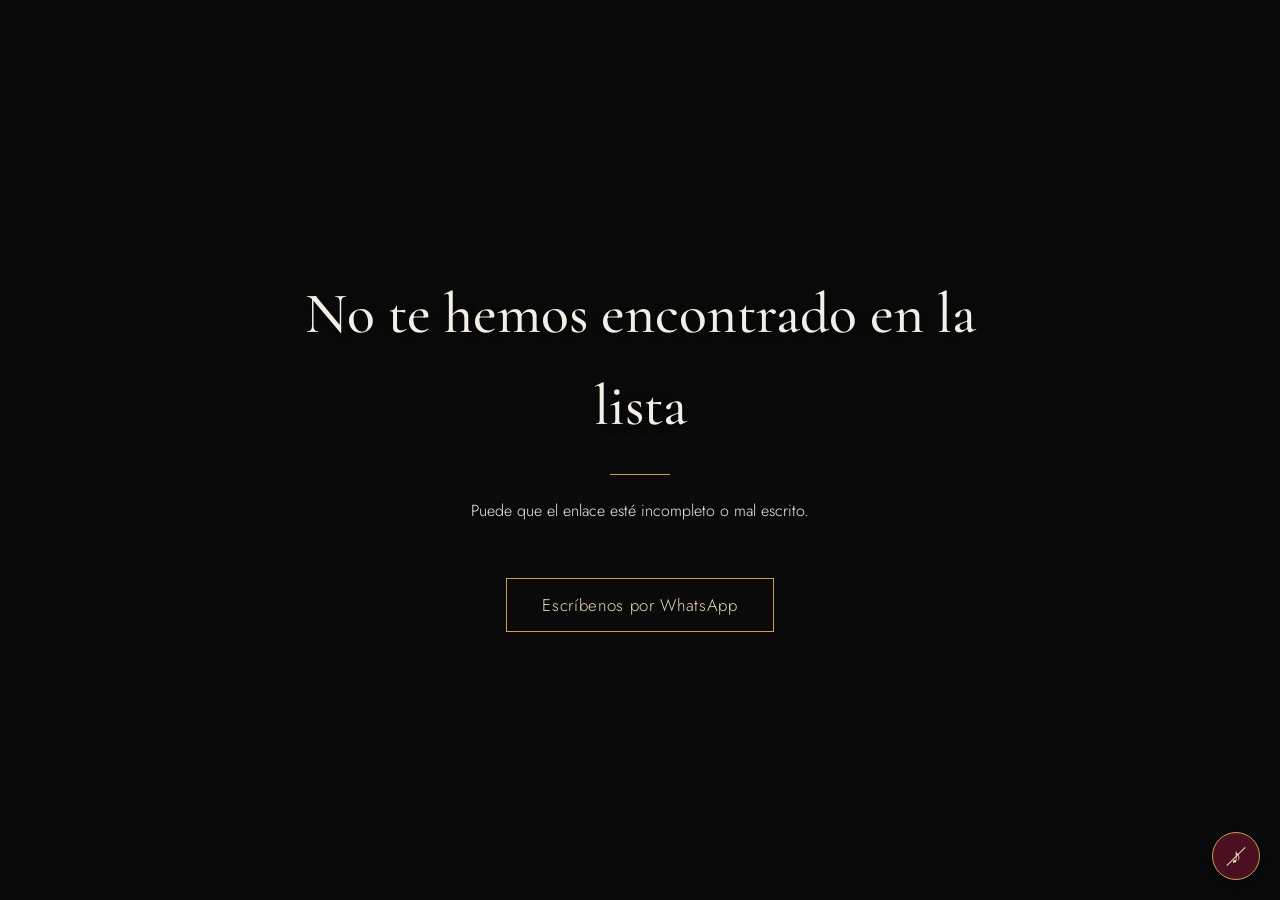
==== commit d02e5e8b: "Decimoprimer versión añadí el audio  8/10/2026 12:57 p.m." ====
--- a/index.html
+++ b/index.html
@@ -330,6 +330,16 @@
     </div>
   </div>
 
+  <!-- Música de fondo -->
+<audio id="musica-fondo" loop preload="auto" playsinline>
+  <source src="/images/audio.mp3" type="audio/mpeg">
+</audio>
+
+<!-- Botón flotante para pausar/activar -->
+<button id="btn-musica" class="btn-musica" aria-label="Activar o pausar música" type="button">
+  <span class="icono-musica">♪</span>
+</button>
+
   <script src="js/script.js"></script>
 </body>
 
--- a/css/styles.css
+++ b/css/styles.css
@@ -1523,4 +1523,64 @@
 
 .video-play-fallback[hidden] {
   display: none;
+}
+
+
+
+
+
+
+
+
+
+
+
+
+.btn-musica {
+  position: fixed;
+  bottom: 20px;
+  right: 20px;
+  width: 48px;
+  height: 48px;
+  border-radius: 50%;
+  background: var(--color-burgundy);
+  border: 1px solid var(--color-gold);
+  color: var(--color-gold-light);
+  font-size: 1.3rem;
+  cursor: pointer;
+  z-index: 90;
+  display: flex;
+  align-items: center;
+  justify-content: center;
+  box-shadow: 0 4px 14px rgba(0, 0, 0, 0.5);
+  transition: transform 0.2s ease, background 0.3s ease;
+}
+
+.btn-musica:hover {
+  background: var(--color-burgundy-soft);
+  transform: scale(1.08);
+}
+
+.btn-musica:active {
+  transform: scale(0.94);
+}
+
+/* Cuando suena: el icono gira suavemente */
+.btn-musica.sonando .icono-musica {
+  display: inline-block;
+  animation: girar-nota 3s linear infinite;
+}
+
+/* Cuando está en pausa: línea tachada */
+.btn-musica.pausada::after {
+  content: '';
+  position: absolute;
+  width: 26px;
+  height: 1px;
+  background: var(--color-gold-light);
+  transform: rotate(-45deg);
+}
+
+@keyframes girar-nota {
+  to { transform: rotate(360deg); }
 }
